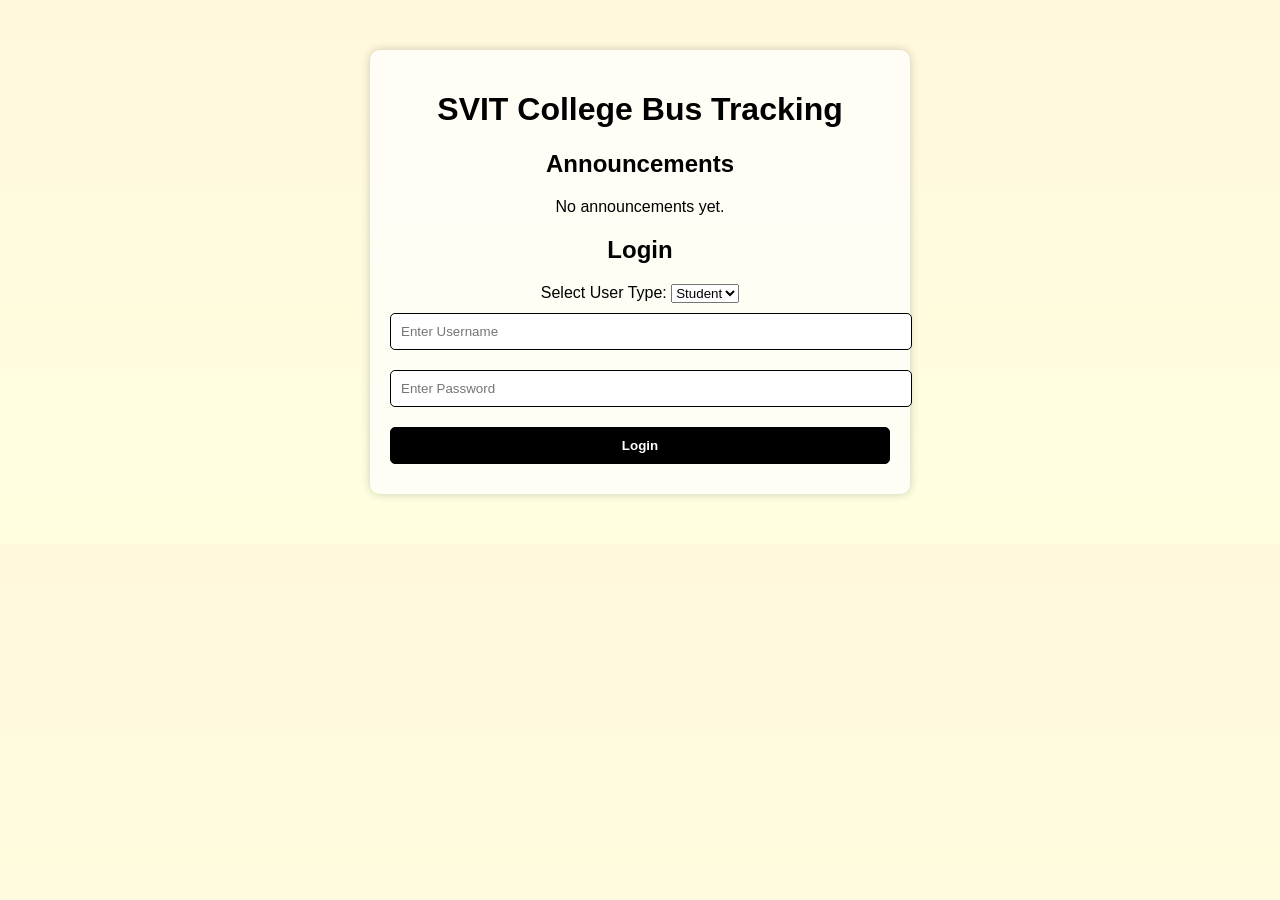
==== index.html @ 5ca282d4 "Add files via upload" ====
<!DOCTYPE html>
<html lang="en">
<head>
    <meta charset="UTF-8">
    <meta name="viewport" content="width=device-width, initial-scale=1.0">
    <title>College Bus Tracking</title>
    <link rel="stylesheet" href="styles.css">
</head>
<body>
    <div class="container">
        <h1>SVIT College Bus Tracking</h1>

        <!-- Announcements Section -->
        <h2>Announcements</h2>
        <div id="announcementDisplay">No announcements yet.</div>

        <!-- Login Section -->
        <h2>Login</h2>
        <label for="userType">Select User Type:</label>
        <select id="userType">
            <option value="student">Student</option>
            <option value="admin">Admin</option>
            <option value="driver">Driver</option>
        </select>
        <input type="text" id="username" placeholder="Enter Username">
        <input type="password" id="password" placeholder="Enter Password">
        <button onclick="login()">Login</button>
    </div>

    <script>
        function displayAnnouncement() {
            let announcement = localStorage.getItem("announcement") || "No announcements yet.";
            document.getElementById("announcementDisplay").innerText = announcement;
        }

        function login() {
            let userType = document.getElementById("userType").value;
            let username = document.getElementById("username").value;
            let password = document.getElementById("password").value;

            // Fetch stored data from localStorage
            let students = JSON.parse(localStorage.getItem("students")) || [];
            let drivers = JSON.parse(localStorage.getItem("drivers")) || [];

            if (userType === "student") {
                let student = students.find(s => s.studentID === username && s.studentPassword === password);
                if (student) {
                    window.location.href = "student.html"; // Redirect to bus selection page
                    return;
                }
            } else if (userType === "admin" && username === "admin" && password === "admin123") {
                window.location.href = "managment.html"; // Redirect to admin panel
                return;
            } else if (userType === "driver") {
                let driver = drivers.find(d => d.driverID === username && d.driverPassword === password);
                if (driver) {
                    localStorage.setItem("driverID", username); // Store driver ID for tracking
                    window.location.href = "driver_traking.html"; // Redirect to location sharing page
                    return;
                }
            }

            alert("Invalid login details!");
        }

        document.addEventListener("DOMContentLoaded", displayAnnouncement);
    </script>
</body>
</html>
---- styles.css ----
/* Apply light yellow blended with white as background */
body {
    background: linear-gradient(to bottom, #FFF8DC, #FFFFE0); /* Light Yellow Gradient */
    font-family: Arial, sans-serif;
    color: black;
    margin: 0;
    padding: 0;
}

/* Lightly blend text spaces */
.container {
    background: rgba(255, 255, 255, 0.7); /* Light overlay */
    padding: 20px;
    margin: 50px auto;
    width: 80%;
    max-width: 500px;
    text-align: center;
    border-radius: 10px;
    box-shadow: 0px 0px 10px rgba(0, 0, 0, 0.2);
}

/* Style headings and text */
h1, h2 {
    color: black;
}

/* Input fields and buttons */
input, button {
    width: 100%;
    padding: 10px;
    margin: 10px 0;
    border: 1px solid black;
    border-radius: 5px;
}

button {
    background: black;
    color: white;
    font-weight: bold;
    cursor: pointer;
}

button:hover {
    background: darkgray;
}
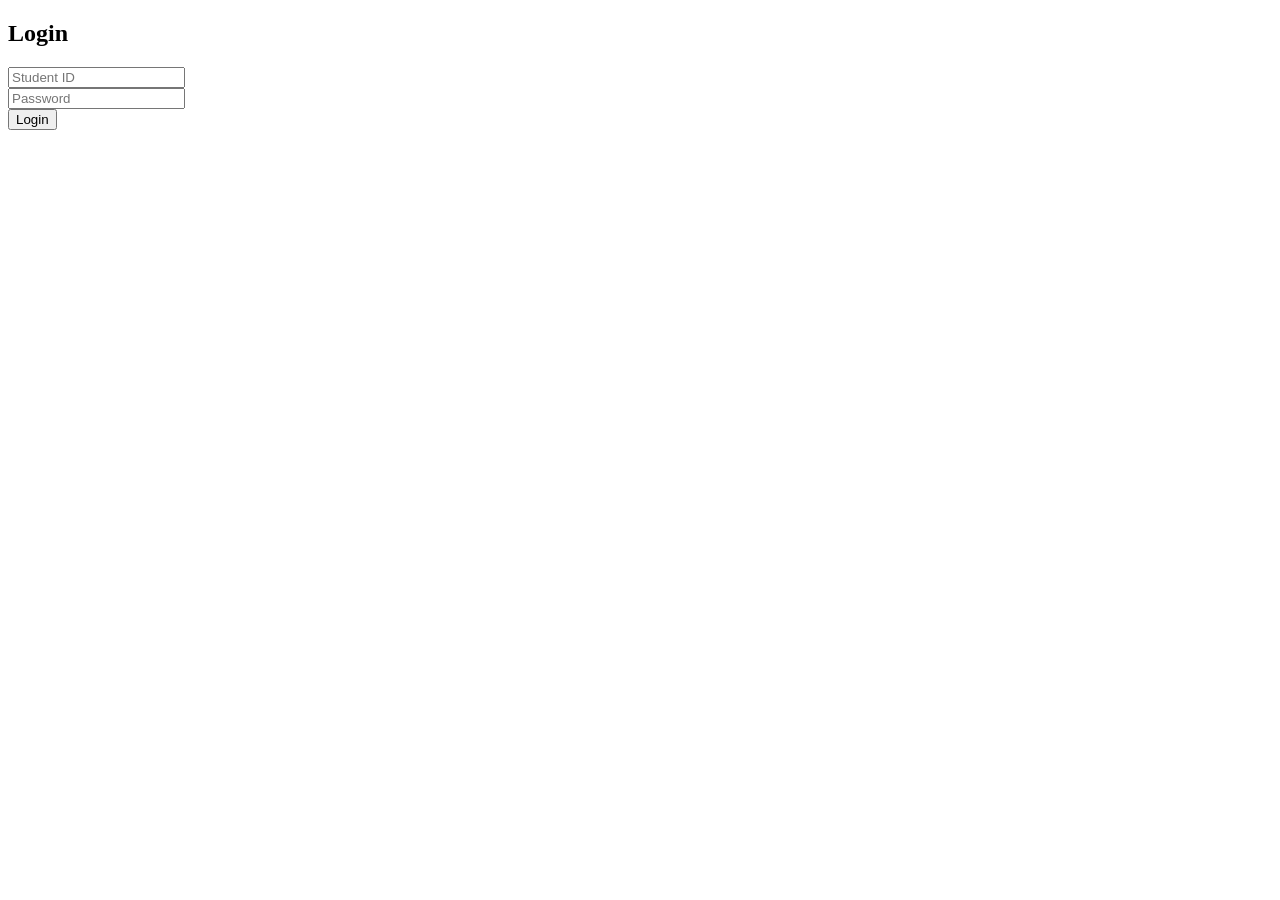
==== commit 8777f192: "Update index.html" ====
--- a/index.html
+++ b/index.html
@@ -3,67 +3,39 @@
 <head>
     <meta charset="UTF-8">
     <meta name="viewport" content="width=device-width, initial-scale=1.0">
-    <title>College Bus Tracking</title>
-    <link rel="stylesheet" href="styles.css">
+    <title>Login</title>
 </head>
 <body>
-    <div class="container">
-        <h1>SVIT College Bus Tracking</h1>
-
-        <!-- Announcements Section -->
-        <h2>Announcements</h2>
-        <div id="announcementDisplay">No announcements yet.</div>
-
-        <!-- Login Section -->
-        <h2>Login</h2>
-        <label for="userType">Select User Type:</label>
-        <select id="userType">
-            <option value="student">Student</option>
-            <option value="admin">Admin</option>
-            <option value="driver">Driver</option>
-        </select>
-        <input type="text" id="username" placeholder="Enter Username">
-        <input type="password" id="password" placeholder="Enter Password">
-        <button onclick="login()">Login</button>
-    </div>
+    <h2>Login</h2>
+    <form id="loginForm">
+        <input type="text" id="studentID" placeholder="Student ID" required><br>
+        <input type="password" id="password" placeholder="Password" required><br>
+        <button type="submit">Login</button>
+    </form>
 
     <script>
-        function displayAnnouncement() {
-            let announcement = localStorage.getItem("announcement") || "No announcements yet.";
-            document.getElementById("announcementDisplay").innerText = announcement;
-        }
+        document.getElementById("loginForm").addEventListener("submit", async (e) => {
+            e.preventDefault();
+            
+            const studentID = document.getElementById("studentID").value;
+            const password = document.getElementById("password").value;
 
-        function login() {
-            let userType = document.getElementById("userType").value;
-            let username = document.getElementById("username").value;
-            let password = document.getElementById("password").value;
+            const response = await fetch("http://localhost:5000/login", {
+                method: "POST",
+                headers: { "Content-Type": "application/json" },
+                body: JSON.stringify({ studentID, password })
+            });
 
-            // Fetch stored data from localStorage
-            let students = JSON.parse(localStorage.getItem("students")) || [];
-            let drivers = JSON.parse(localStorage.getItem("drivers")) || [];
-
-            if (userType === "student") {
-                let student = students.find(s => s.studentID === username && s.studentPassword === password);
-                if (student) {
-                    window.location.href = "student.html"; // Redirect to bus selection page
-                    return;
-                }
-            } else if (userType === "admin" && username === "admin" && password === "admin123") {
-                window.location.href = "managment.html"; // Redirect to admin panel
-                return;
-            } else if (userType === "driver") {
-                let driver = drivers.find(d => d.driverID === username && d.driverPassword === password);
-                if (driver) {
-                    localStorage.setItem("driverID", username); // Store driver ID for tracking
-                    window.location.href = "driver_traking.html"; // Redirect to location sharing page
-                    return;
-                }
+            const data = await response.json();
+            if (response.ok) {
+                alert(data.message);
+                localStorage.setItem("token", data.token); // Store token for authentication
+                window.location.href = "dashboard.html"; // Redirect after login
+            } else {
+                alert(data.message);
             }
-
-            alert("Invalid login details!");
-        }
-
-        document.addEventListener("DOMContentLoaded", displayAnnouncement);
+        });
     </script>
 </body>
 </html>
+
